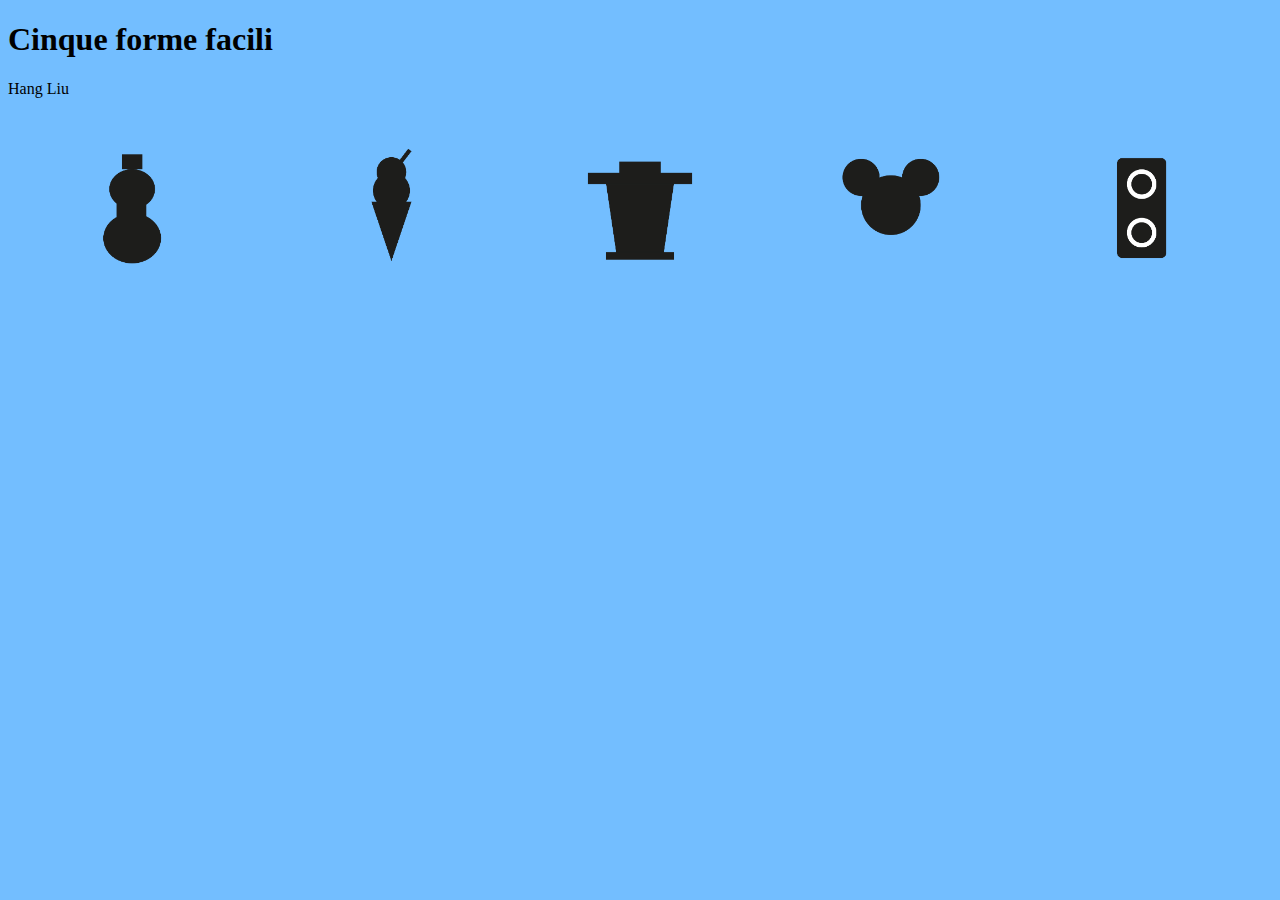
==== es07/index.html @ cd7e271d "es._08" ====
<!DOCTYPE html>
<html lang="en">
<head>
    <meta charset="UTF-8">
    <meta name="viewport" content="width=device-width, initial-scale=1.0">
    <title>Document</title>
    <link rel="stylesheet" href="stile-cinque-forme.css">
</head>
<body>
    <h1>Cinque forme facili</h1>
    <p>Hang Liu</p>
    <div class="5 oggetti">
    <div>
        <img src="5 oggetti/bottiglia.png" alt="oggetto">
    </div>
    <div> 
        <img src="5 oggetti/gelato.png" alt="oggetto">
    </div>
    <div>
        <img src="5 oggetti/desk.png" alt="oggetto">
    </div>
        
    <div>
        <img src="5 oggetti/mickey mouse.png" alt="oggetto">
    </div>
    <div>
        <img src="5 oggetti/radio.png" alt="oggetto">
    </div>

    </div> 
</body>
</html>
---- es07/stile-cinque-forme.css ----
body{
    background-color: rgb(115, 190, 255);
}
.cinque-oggetti{display: flex;
flex-wrap:wrap ;}

@media only screen and (max-width:360px){
    
}
.cinque-oggetti > div {width: 150px;height: 150px; border: 0cap;}

img {
    max-width: 300px;
    max-height: 300px;
}

.oggetti div {
    float: left;
    width: 20%; 
    box-sizing: border-box; 
    padding: 5px;
}

.oggetti img {
    max-width: 100%;
    height: auto;
}
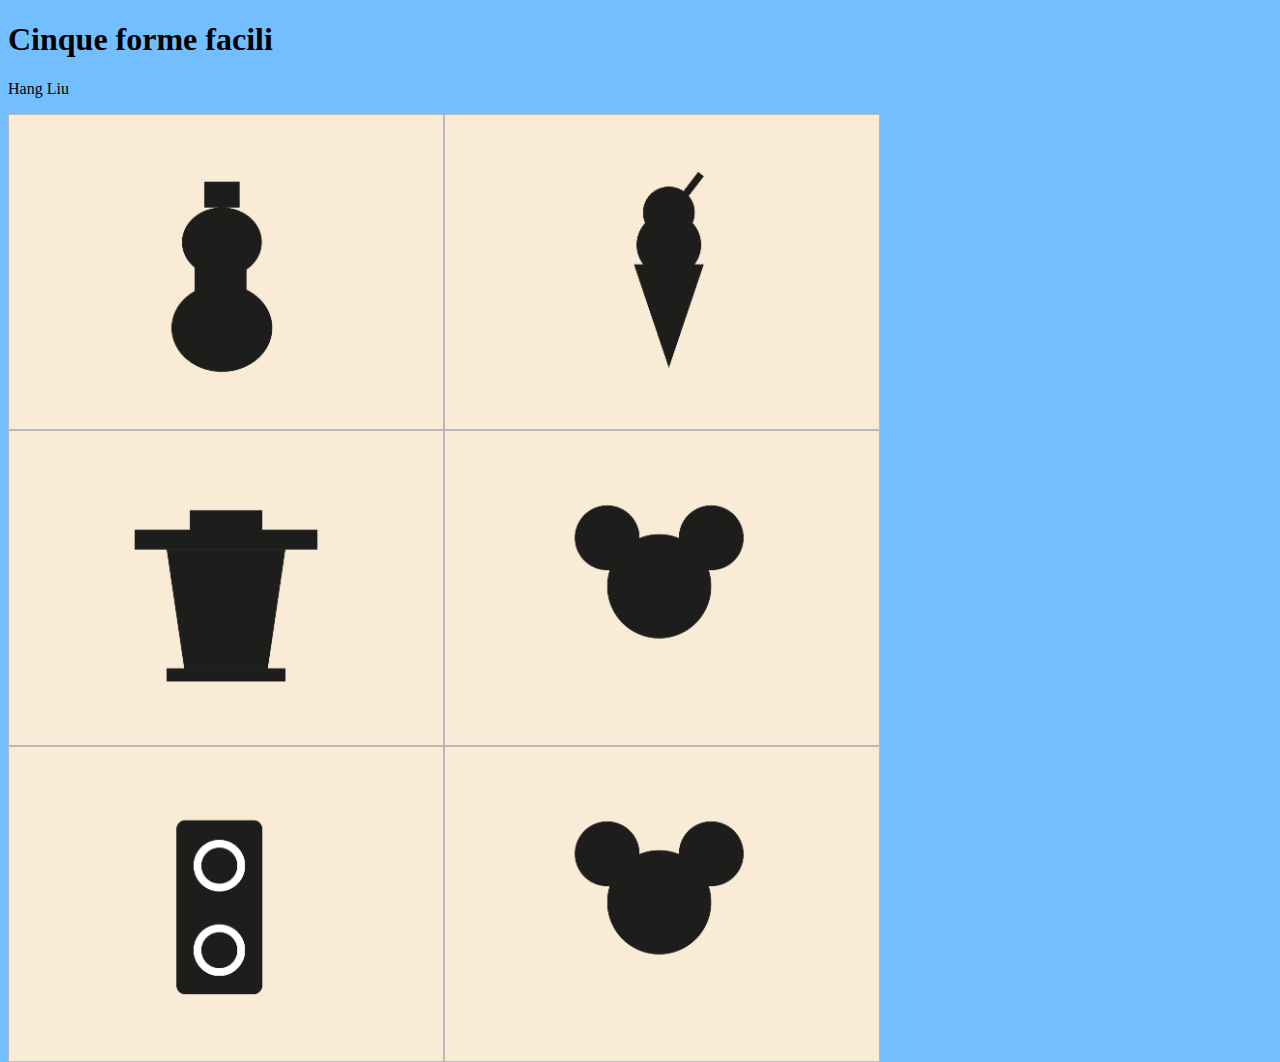
==== commit cccff70a: "es_09" ====
--- a/es07/index.html
+++ b/es07/index.html
@@ -27,6 +27,10 @@
         <img src="5 oggetti/radio.png" alt="oggetto">
     </div>
 
+    <div>
+        <img src="5 oggetti/mickey mouse.png" alt="oggetto">
+    </div>
+
     </div> 
 </body>
 </html>
--- a/es07/stile-cinque-forme.css
+++ b/es07/stile-cinque-forme.css
@@ -4,24 +4,30 @@
 .cinque-oggetti{display: flex;
 flex-wrap:wrap ;}
 
-@media only screen and (max-width:360px){
-    
-}
+
 .cinque-oggetti > div {width: 150px;height: 150px; border: 0cap;}
 
 img {
     max-width: 300px;
     max-height: 300px;
+    
 }
 
 .oggetti div {
     float: left;
-    width: 20%; 
     box-sizing: border-box; 
     padding: 5px;
+    border: 1px solid #b9b9b9;
+    background-color: antiquewhite;
+   
 }
 
 .oggetti img {
     max-width: 100%;
     height: auto;
-}+}
+
+@media only screen and (max-width:360px){
+    .oggetti div {width:50%}
+}
+
